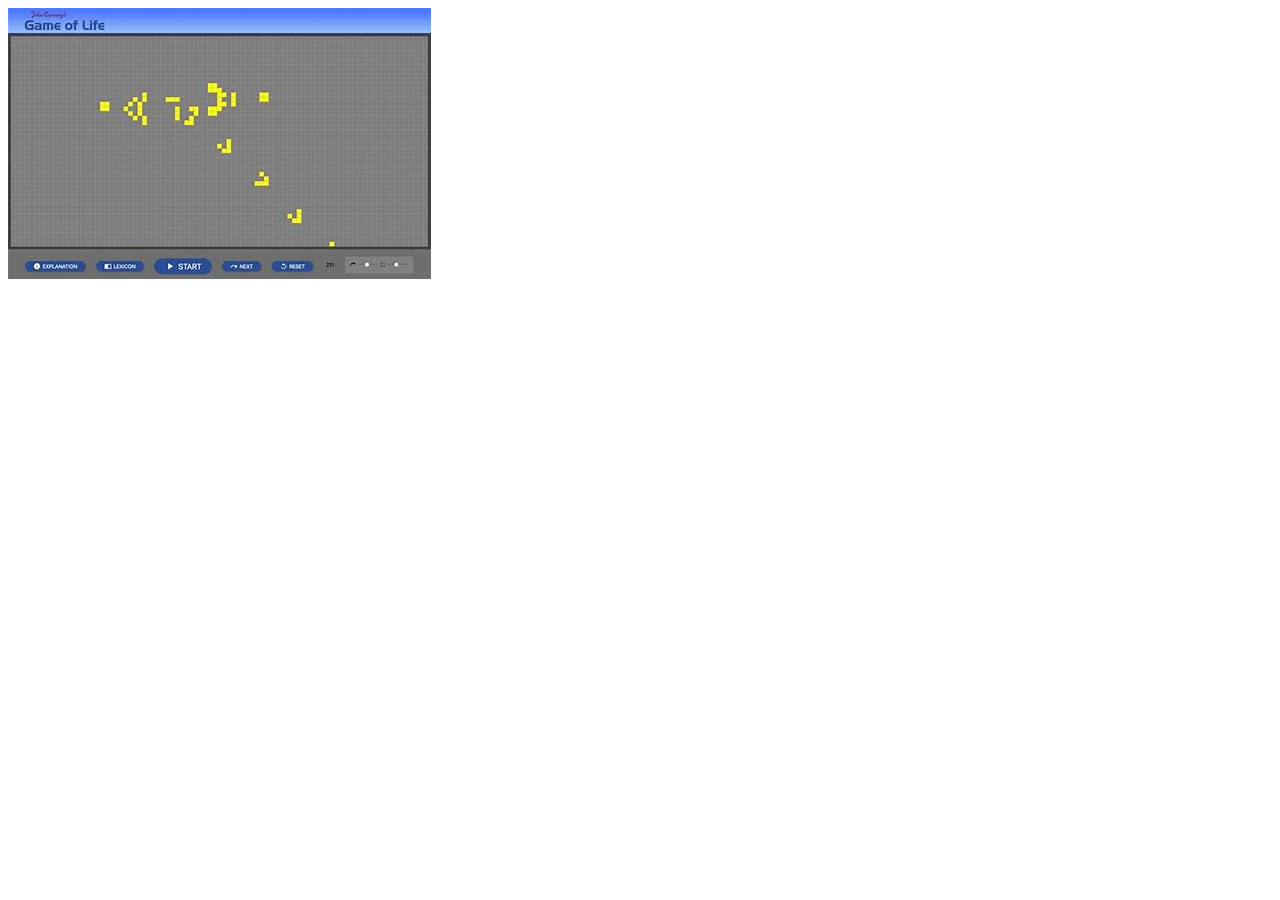
==== conways-game-of-life.html @ 1922a648 "html file" ====
<!DOCTYPE html>
<html>
  <head>
    <meta charset="utf-8">
    <title>My test page</title>
  </head>
  <body>
    <img src="images/conways-game-of-life.jpg" alt="Conway's game of life">
  </body>
</html>
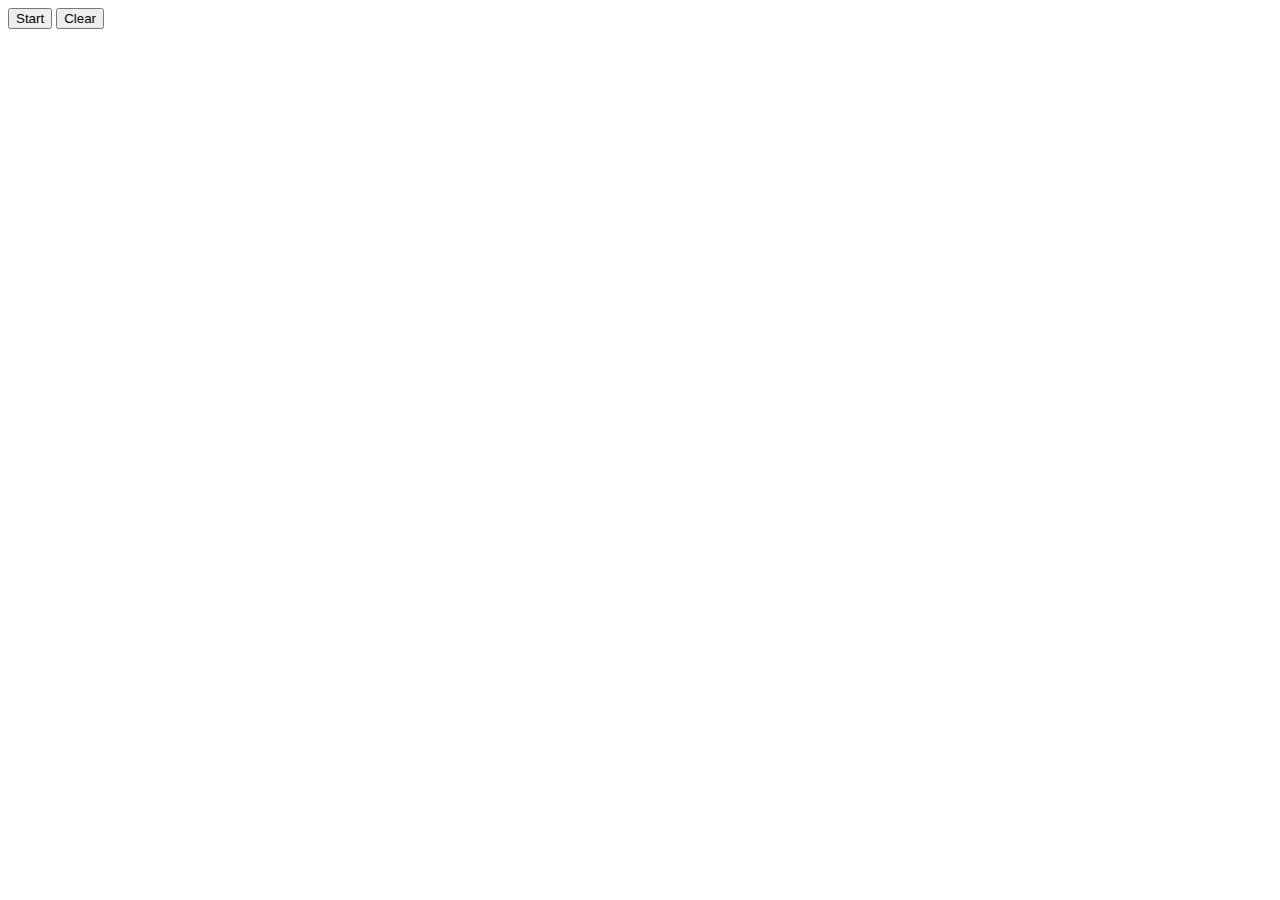
==== commit 772d5a74: "trying to display the grid and play the game" ====
--- a/conways-game-of-life.html
+++ b/conways-game-of-life.html
@@ -1,10 +1,18 @@
 <!DOCTYPE html>
 <html>
   <head>
-    <meta charset="utf-8">
-    <title>My test page</title>
+    <meta charset="utf-8" />
+    <title>Conway's game of life</title>
+    <link rel="stylesheet" type="text/css" href="conways-game-of-life.css">
   </head>
   <body>
-    <img src="images/conways-game-of-life.jpg" alt="Conway's game of life">
+    <script type='module' src="scripts/main.js"></script>
+    <div id="gridContainer"> </div>
+    <div class="controls">
+      <button id="start">Start</button>
+      <button id="clear">Clear</button>
+    </div>
   </body>
 </html>
+
+<!-- <p>For interaction between user and website see Events on JavaScript_basics</p> -->
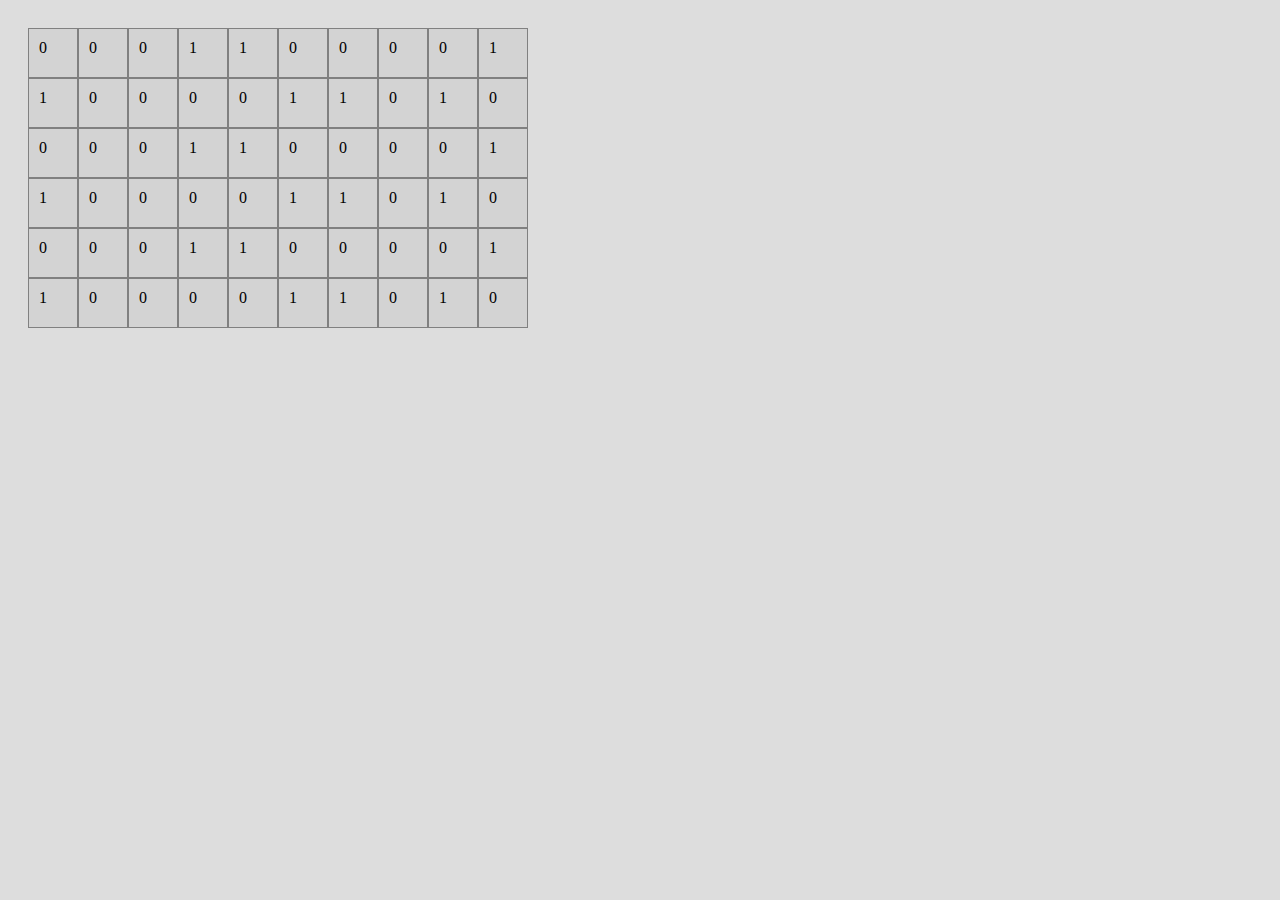
==== commit a6d185ef: "display the grid" ====
--- a/conways-game-of-life.html
+++ b/conways-game-of-life.html
@@ -7,10 +7,21 @@
   </head>
   <body>
     <script type='module' src="scripts/main.js"></script>
-    <div id="gridContainer"> </div>
-    <div class="controls">
-      <button id="start">Start</button>
-      <button id="clear">Clear</button>
+    <div id="grid">
+      <div class="cell">0</div> <div class="cell">0</div> <div class="cell">0</div> <div class="cell">1</div> <div class="cell">1</div>
+      <div class="cell">0</div> <div class="cell">0</div> <div class="cell">0</div> <div class="cell">0</div> <div class="cell">1</div>
+      <div class="cell">1</div> <div class="cell">0</div> <div class="cell">0</div> <div class="cell">0</div> <div class="cell">0</div>
+      <div class="cell">1</div> <div class="cell">1</div> <div class="cell">0</div> <div class="cell">1</div> <div class="cell">0</div>
+      <div class="cell">0</div> <div class="cell">0</div> <div class="cell">0</div> <div class="cell">1</div> <div class="cell">1</div>
+      <div class="cell">0</div> <div class="cell">0</div> <div class="cell">0</div> <div class="cell">0</div> <div class="cell">1</div>
+      <div class="cell">1</div> <div class="cell">0</div> <div class="cell">0</div> <div class="cell">0</div> <div class="cell">0</div>
+      <div class="cell">1</div> <div class="cell">1</div> <div class="cell">0</div> <div class="cell">1</div> <div class="cell">0</div>
+      <div class="cell">0</div> <div class="cell">0</div> <div class="cell">0</div> <div class="cell">1</div> <div class="cell">1</div>
+      <div class="cell">0</div> <div class="cell">0</div> <div class="cell">0</div> <div class="cell">0</div> <div class="cell">1</div>
+      <div class="cell">1</div> <div class="cell">0</div> <div class="cell">0</div> <div class="cell">0</div> <div class="cell">0</div>
+      <div class="cell">1</div> <div class="cell">1</div> <div class="cell">0</div> <div class="cell">1</div> <div class="cell">0</div>
+    </div>
+<!--    <div class="grid"> <div>Cell</div> <div>Cell</div> </div> -->
     </div>
   </body>
 </html>
--- a/conways-game-of-life.css
+++ b/conways-game-of-life.css
@@ -0,0 +1,35 @@
+/* Game of life.css*/
+
+body{
+    padding:20px;
+    background-color: #dddddd;
+}
+
+#grid {
+  display: grid;
+  grid-template-columns: 50px 50px 50px 50px 50px 50px 50px 50px 50px 50px;
+  grid-template-rows: 50px 50px 50px 50px 50px 50px 50px 50px 50px 50px;
+}
+div.cell {
+  background: Lightgrey;
+  border: 1px solid Grey;
+  padding: 10px;
+}
+
+/*
+table{
+    background: #444444;
+    border-spacing: 0px;
+}
+td{
+    border: 1px solid rbg(90, 90, 90);
+    width:10px;
+    height:10px;
+}
+td.isDead{
+    background-color: transparent;
+}
+td.isAlive{
+    background-color: #ffff00;
+}
+*/
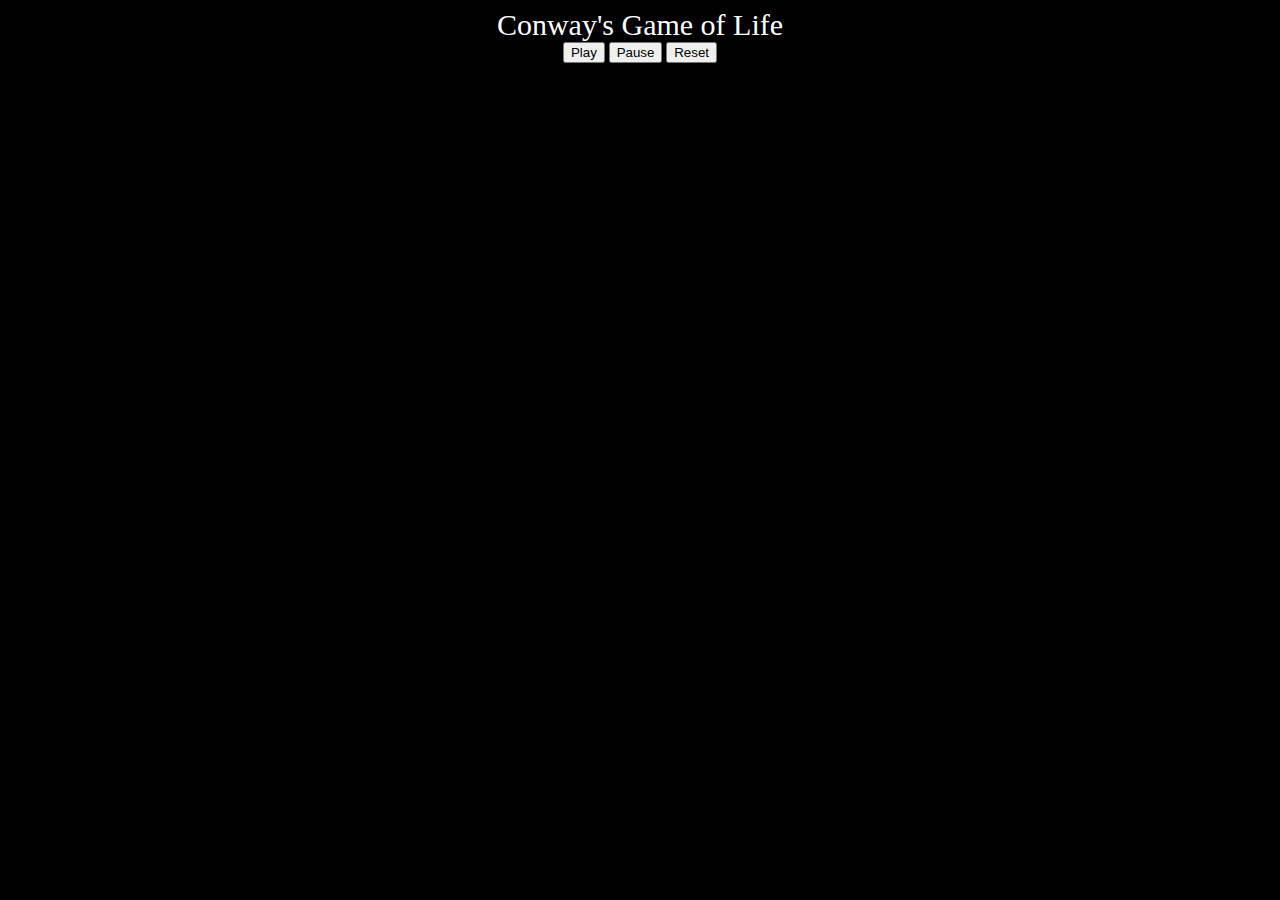
==== commit f8753ee9: "topbar, title, and trying to diplay the grid" ====
--- a/conways-game-of-life.html
+++ b/conways-game-of-life.html
@@ -5,25 +5,20 @@
     <title>Conway's game of life</title>
     <link rel="stylesheet" type="text/css" href="conways-game-of-life.css">
   </head>
-  <body>
-    <script type='module' src="scripts/main.js"></script>
-    <div id="grid">
-      <div class="cell">0</div> <div class="cell">0</div> <div class="cell">0</div> <div class="cell">1</div> <div class="cell">1</div>
-      <div class="cell">0</div> <div class="cell">0</div> <div class="cell">0</div> <div class="cell">0</div> <div class="cell">1</div>
-      <div class="cell">1</div> <div class="cell">0</div> <div class="cell">0</div> <div class="cell">0</div> <div class="cell">0</div>
-      <div class="cell">1</div> <div class="cell">1</div> <div class="cell">0</div> <div class="cell">1</div> <div class="cell">0</div>
-      <div class="cell">0</div> <div class="cell">0</div> <div class="cell">0</div> <div class="cell">1</div> <div class="cell">1</div>
-      <div class="cell">0</div> <div class="cell">0</div> <div class="cell">0</div> <div class="cell">0</div> <div class="cell">1</div>
-      <div class="cell">1</div> <div class="cell">0</div> <div class="cell">0</div> <div class="cell">0</div> <div class="cell">0</div>
-      <div class="cell">1</div> <div class="cell">1</div> <div class="cell">0</div> <div class="cell">1</div> <div class="cell">0</div>
-      <div class="cell">0</div> <div class="cell">0</div> <div class="cell">0</div> <div class="cell">1</div> <div class="cell">1</div>
-      <div class="cell">0</div> <div class="cell">0</div> <div class="cell">0</div> <div class="cell">0</div> <div class="cell">1</div>
-      <div class="cell">1</div> <div class="cell">0</div> <div class="cell">0</div> <div class="cell">0</div> <div class="cell">0</div>
-      <div class="cell">1</div> <div class="cell">1</div> <div class="cell">0</div> <div class="cell">1</div> <div class="cell">0</div>
-    </div>
-<!--    <div class="grid"> <div>Cell</div> <div>Cell</div> </div> -->
-    </div>
-  </body>
+      <body>
+        <script type='module' src="scripts/main.js"></script>
+        <div id="topbar">
+          <div id="title">
+                Conway's Game of Life
+          </div>
+          <div id="buttons">
+            <button onclick="play()">Play</button>
+            <button onclick="pause()">Pause</button>
+            <button onclick="reset()">Reset</button>
+          </div>
+        </div>
+        <div id="grid"></div>
+      </body>
 </html>
 
 <!-- <p>For interaction between user and website see Events on JavaScript_basics</p> -->
--- a/conways-game-of-life.css
+++ b/conways-game-of-life.css
@@ -1,35 +1,41 @@
 /* Game of life.css*/
-
-body{
-    padding:20px;
-    background-color: #dddddd;
+body {
+  background-color: black;
+  color: white;
+  font-size: 15px;
 }
 
-#grid {
-  display: grid;
-  grid-template-columns: 50px 50px 50px 50px 50px 50px 50px 50px 50px 50px;
-  grid-template-rows: 50px 50px 50px 50px 50px 50px 50px 50px 50px 50px;
-}
-div.cell {
-  background: Lightgrey;
-  border: 1px solid Grey;
-  padding: 10px;
+#topbar {
+  margin: 5px;
 }
 
-/*
+#buttons {
+  margin-top: auto;
+  margin-bottom: auto;
+  text-align: center;
+}
+
+#title {
+  margin: auto;
+  text-align: center;
+  font-size: 30px;
+}
+
+#grid{
+  padding-bottom: 10px;
+}
 table{
-    background: #444444;
-    border-spacing: 0px;
+  background-color: Lightgrey;
 }
 td{
-    border: 1px solid rbg(90, 90, 90);
-    width:10px;
-    height:10px;
+  border: 1px solid darkgray;
+  width: 10px;
+  height: 10px;
 }
-td.isDead{
-    background-color: transparent;
+
+.alive{
+  background-color: yellow;
 }
-td.isAlive{
-    background-color: #ffff00;
+.dead{
+  background-color: black;
 }
-*/
